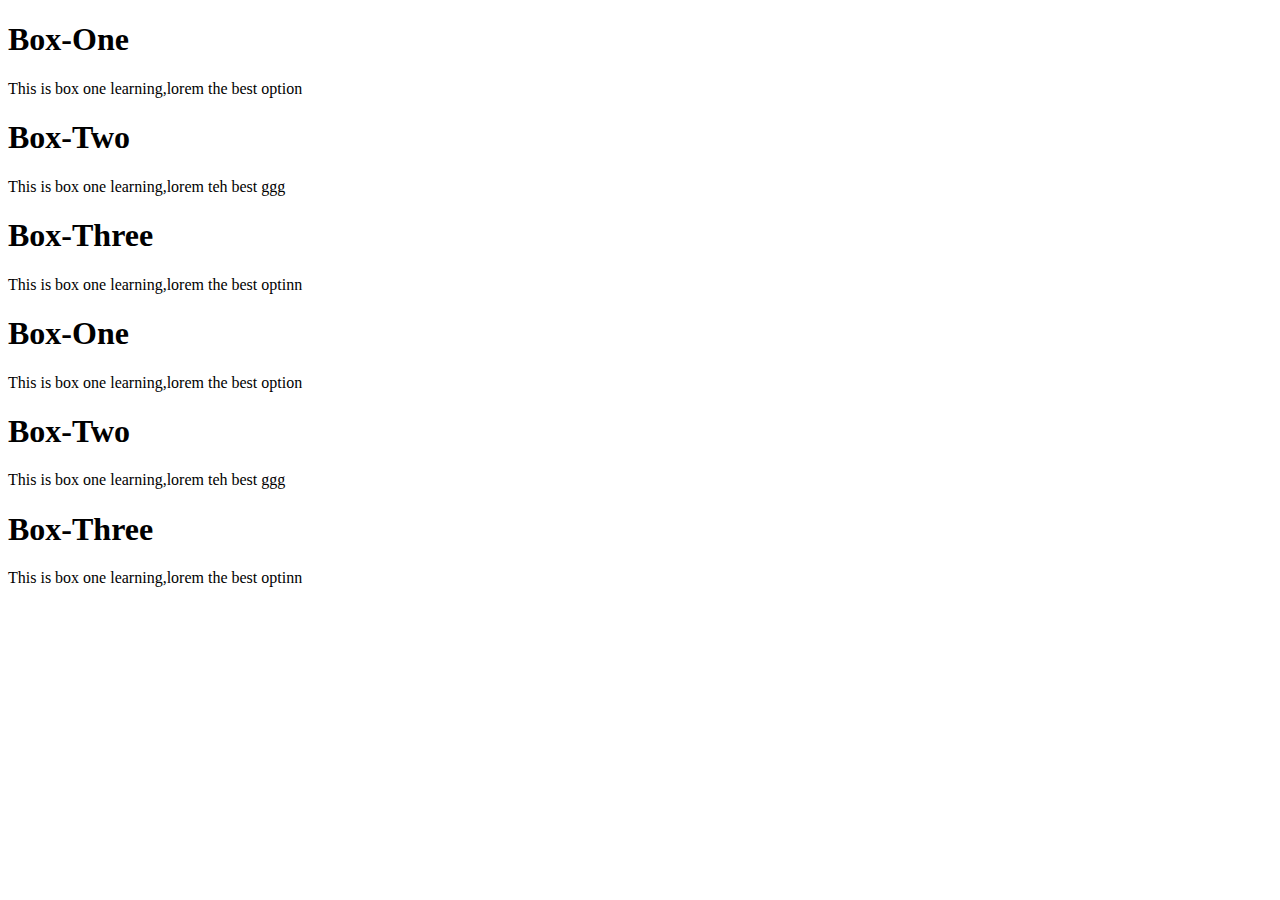
==== index.html @ 5a83ef92 "renamed file" ====
<!DOCTYPE html>
<html lang="en">
<head>
    <meta charset="UTF-8">
    <meta name="viewport" content="width=device-width, initial-scale=1.0">
    <title>Lean-flex-box</title>
    <link rel="stylesheet"  href="./index.css">
</head>
<body>
    <diV class="contaniner-1">
        <div class="Box-1">
            <h1>Box-One</h1>
            <p>This is box one learning,lorem the best option</p>
        </div>
        <div class="Box-2">
            <h1>Box-Two</h1>
            <p>This is box one learning,lorem teh best ggg</p>
        </div>
        <div class="Box-3">
            <h1>Box-Three</h1>
            <p>This is box one learning,lorem  the best optinn</p>
        </div>

    </diV>

    <diV class="contaniner-2">
        <div class="Box">
            <h1>Box-One</h1>
            <p>This is box one learning,lorem the best option</p>
        </div>
        <div class="Box">
            <h1>Box-Two</h1>
            <p>This is box one learning,lorem teh best ggg</p>
        </div>
        <div class="Box">
            <h1>Box-Three</h1>
            <p>This is box one learning,lorem  the best optinn</p>
        </div>

    </diV>
    
</body>
</html>
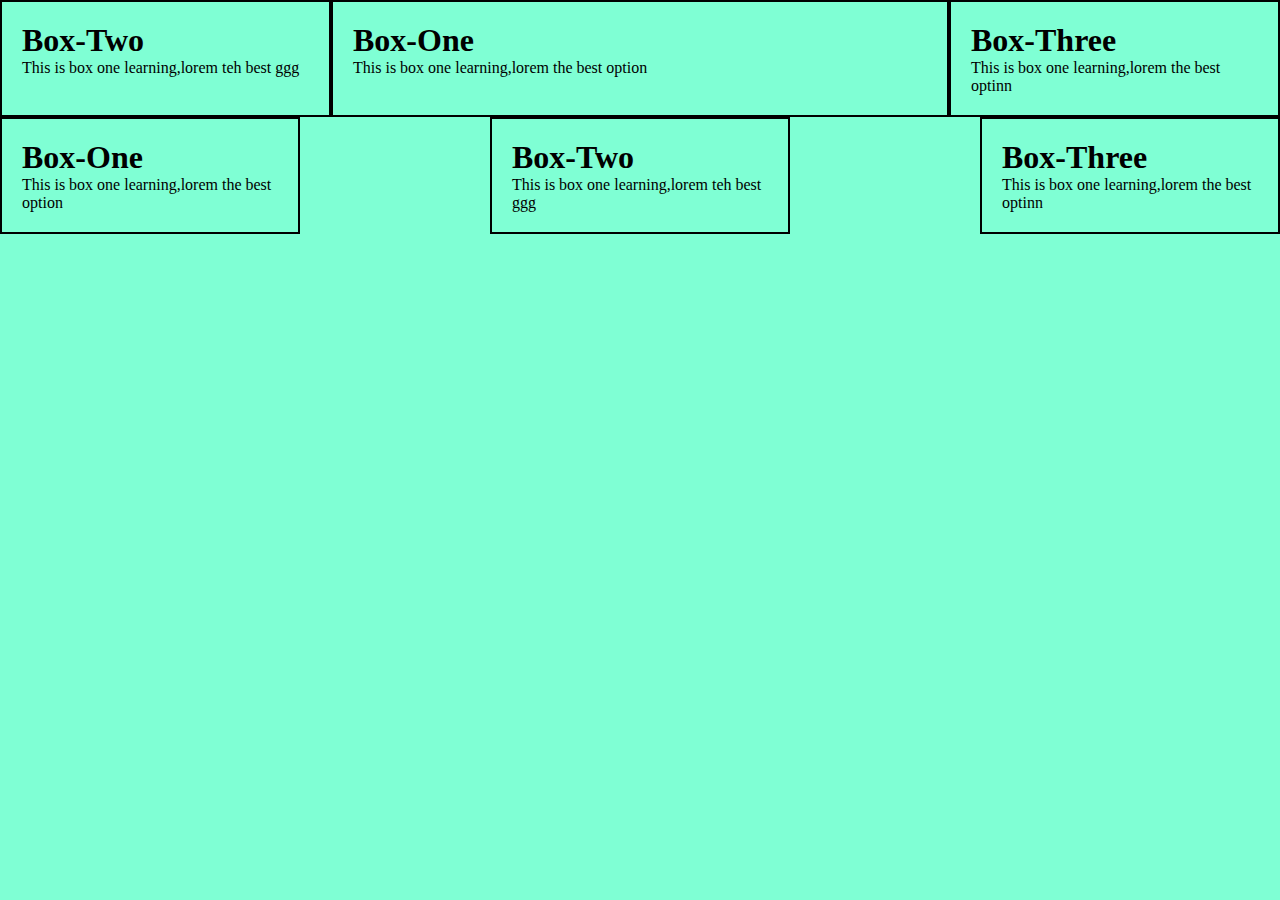
==== commit 1ff1a120: "added again my file" ====
--- a/index.html
+++ b/index.html
@@ -4,7 +4,7 @@
     <meta charset="UTF-8">
     <meta name="viewport" content="width=device-width, initial-scale=1.0">
     <title>Lean-flex-box</title>
-    <link rel="stylesheet"  href="./index.css">
+    <link rel="stylesheet"  href="./index2.css">
 </head>
 <body>
     <diV class="contaniner-1">
--- a/index2.css
+++ b/index2.css
@@ -0,0 +1,58 @@
+*{
+    padding:0px;
+    margin:0px;
+}
+body{
+    background-color:aquamarine
+}
+
+@media (min-width:700px){
+    .contaniner-1{
+    display:flex;
+    /* align-items: flex-end;
+     flex-direction:column;
+    align-items: center;*/
+    
+
+} 
+.contaniner-2{
+    display:flex;
+    justify-content: space-between;
+    
+}
+
+}
+
+
+.Box-1{
+    flex:2;
+    order:2
+
+}
+.Box-2{
+    flex:1;
+    order:1
+    
+}
+.Box-3{
+    flex:1;
+    order:3
+}
+
+
+
+
+
+
+.contaniner-1 div{
+    border:2px black solid;
+    padding:20px
+}
+.contaniner-2 .Box{
+    border:2px black solid;
+    padding:20px 
+}
+.Box{
+    flex-basis:20%
+}
+
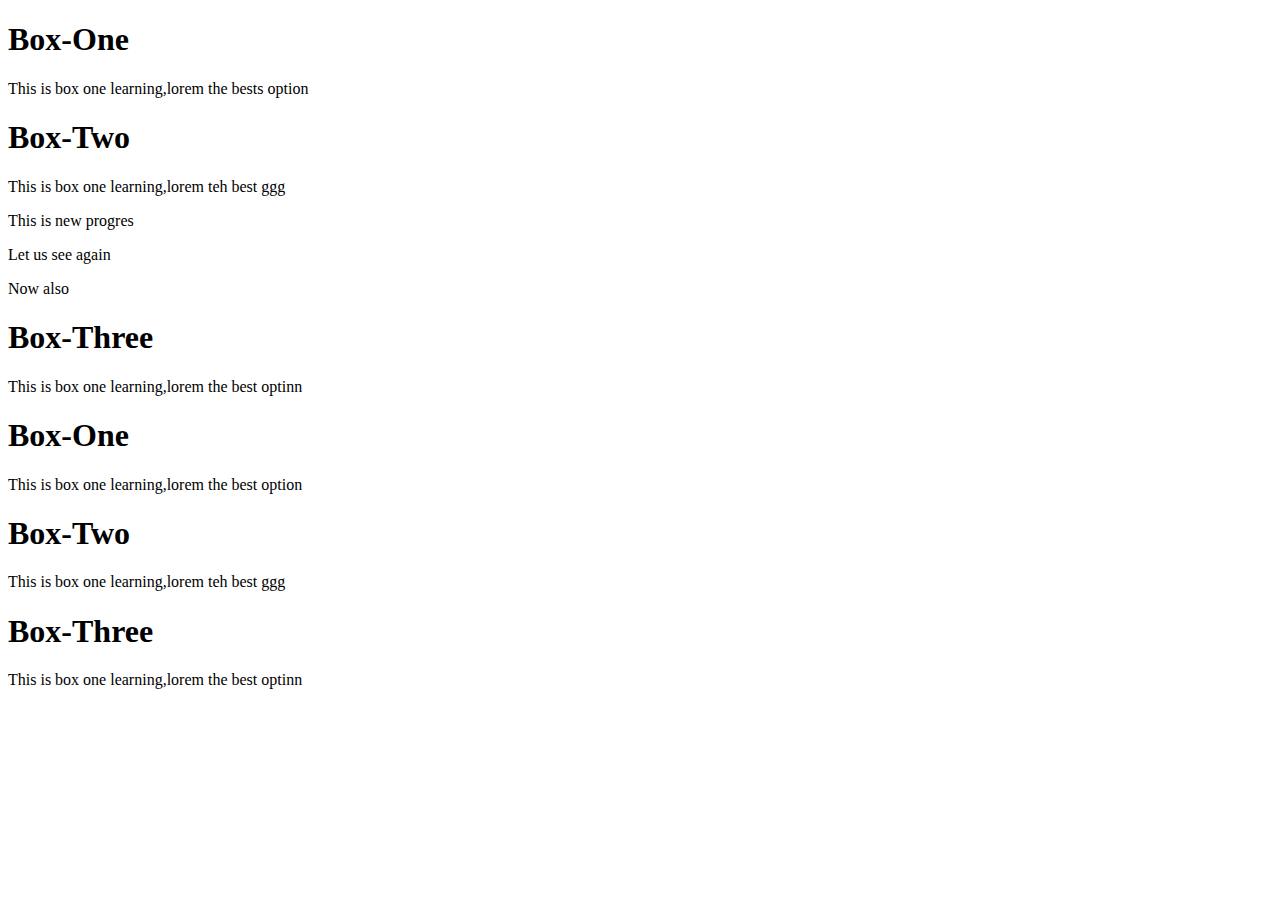
==== commit b59543dd: "I ahve finished challenge" ====
--- a/index.html
+++ b/index.html
@@ -10,11 +10,14 @@
     <diV class="contaniner-1">
         <div class="Box-1">
             <h1>Box-One</h1>
-            <p>This is box one learning,lorem the best option</p>
+            <p>This is box one learning,lorem the bests option</p>
         </div>
         <div class="Box-2">
             <h1>Box-Two</h1>
             <p>This is box one learning,lorem teh best ggg</p>
+            <p>This is new progres</p>
+            <p>Let us see again</p>
+            <p>Now also</p>
         </div>
         <div class="Box-3">
             <h1>Box-Three</h1>
--- a/index2.css
+++ b/index2.css
@@ -1,58 +1,15 @@
-*{
-    padding:0px;
-    margin:0px;
-}
-body{
-    background-color:aquamarine
+.blog-post {
+    border: 1px solid #ccc;
+    padding: 10px;
+    margin-bottom: 20px;
 }
 
-@media (min-width:700px){
-    .contaniner-1{
-    display:flex;
-    /* align-items: flex-end;
-     flex-direction:column;
-    align-items: center;*/
-    
-
-} 
-.contaniner-2{
-    display:flex;
+.post-header {
+    display: flex;
     justify-content: space-between;
-    
+    align-items: center;
 }
 
+.post-content {
+    margin-top: 10px;
 }
-
-
-.Box-1{
-    flex:2;
-    order:2
-
-}
-.Box-2{
-    flex:1;
-    order:1
-    
-}
-.Box-3{
-    flex:1;
-    order:3
-}
-
-
-
-
-
-
-.contaniner-1 div{
-    border:2px black solid;
-    padding:20px
-}
-.contaniner-2 .Box{
-    border:2px black solid;
-    padding:20px 
-}
-.Box{
-    flex-basis:20%
-}
-
